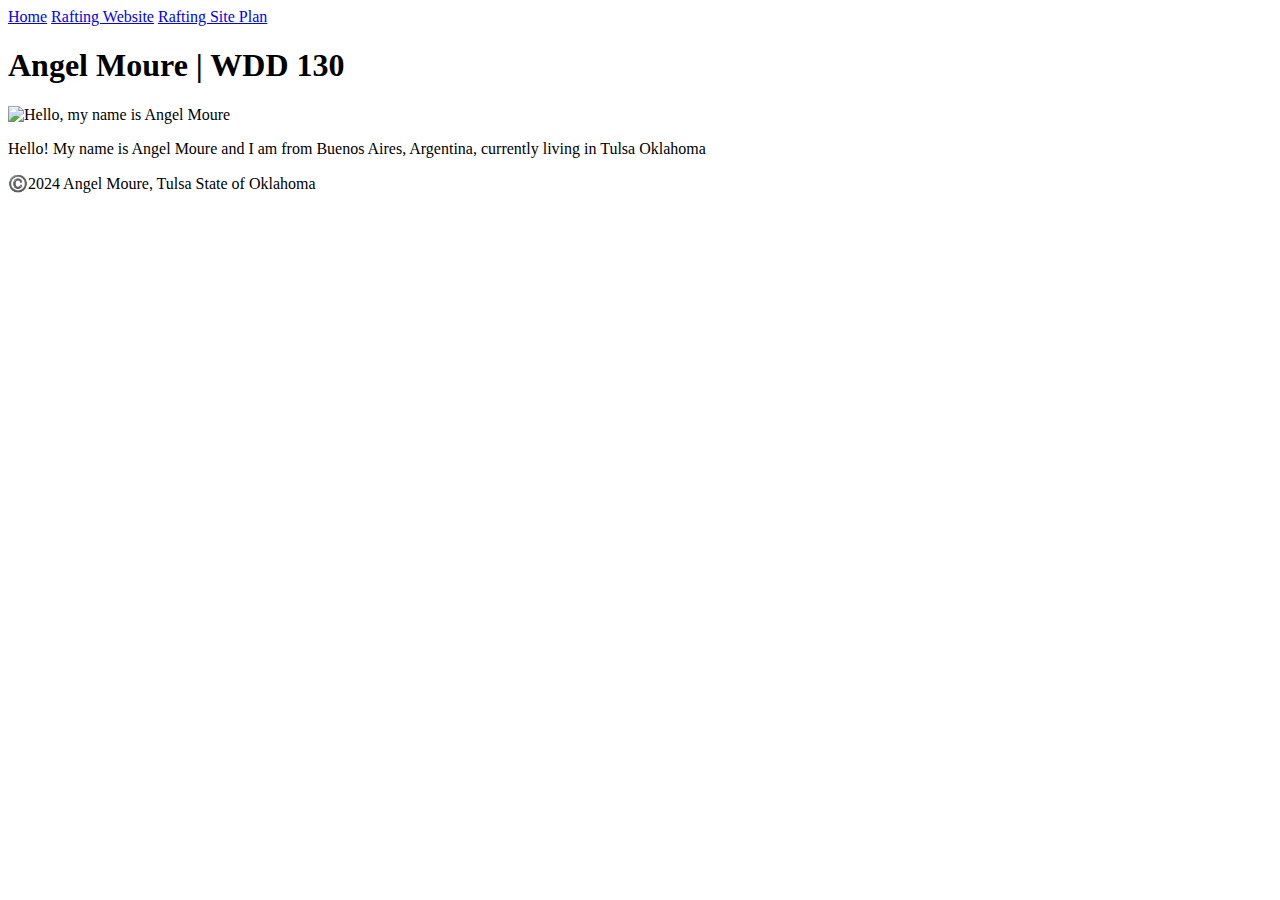
==== index.html @ 28168545 "modified:   index.html" ====
<!DOCTYPE html>
<html lang="en-US">
    <head>
        <meta charset="utf-8">
        <meta name="viewport" content="width=device-width,initial-scale=1,0">
        <title>Angel Moure | WDD 130</title>
    </head>
    <body>
        <header>
            <nav>
                <a href="#">Home</a>
                <a href="wwr/">Rafting Website</a>
                <a href="wwr/site-plan-rafting.html">Rafting Site Plan</a>
            </nav>
        </header>
        <main>
            <h1>Angel Moure | WDD 130</h1>
            <img src="images/profile.jpg" alt="Hello, my name is Angel Moure" width="200">
            <p>Hello! My name is Angel Moure and I am from Buenos Aires, Argentina, currently living in Tulsa Oklahoma</p>
        </main>
        <footer>
            <p>©️2024 Angel Moure, Tulsa State of Oklahoma</p>
        </footer>
    </body>
</html>
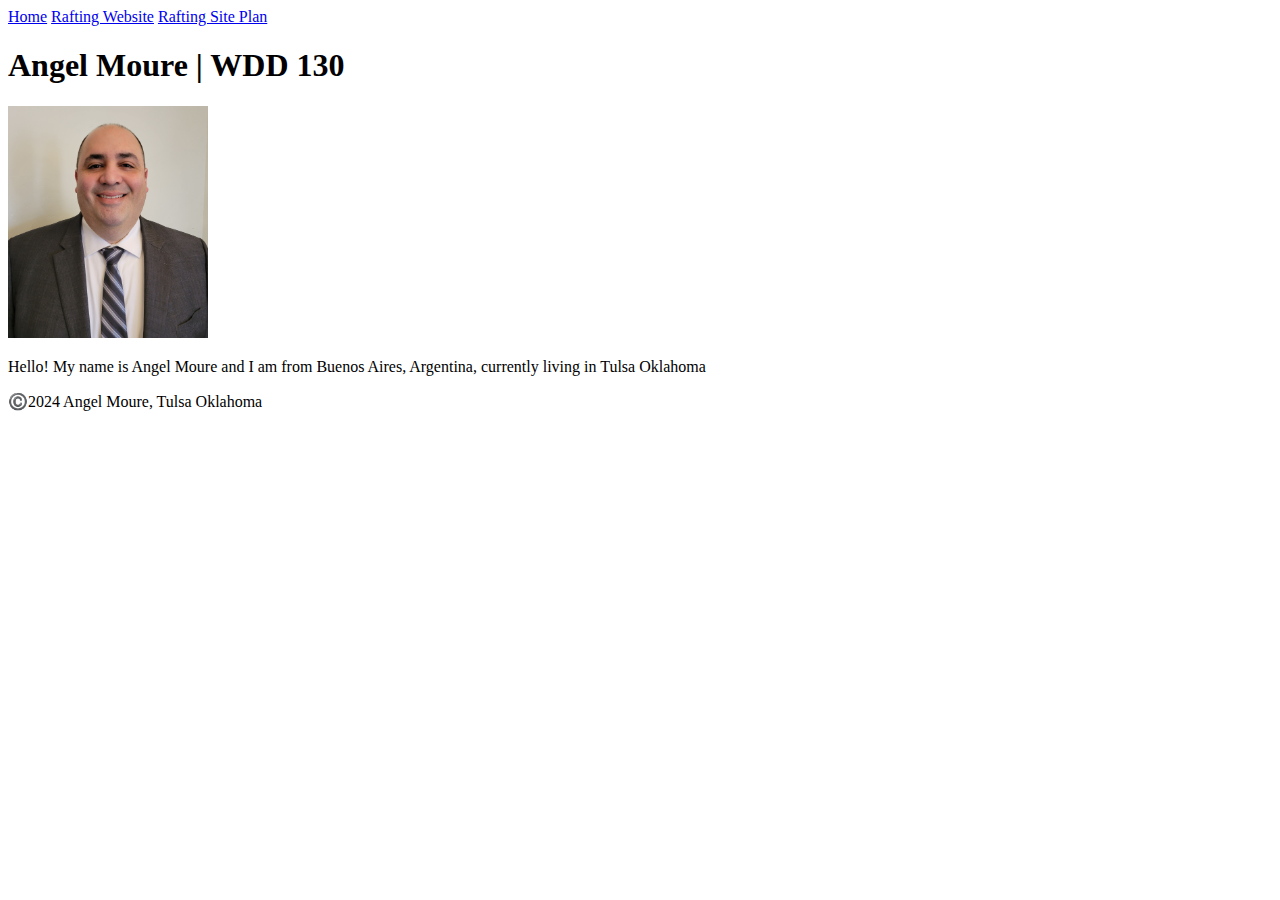
==== commit 3b635744: "modified:   index.html" ====
--- a/index.html
+++ b/index.html
@@ -19,7 +19,7 @@
             <p>Hello! My name is Angel Moure and I am from Buenos Aires, Argentina, currently living in Tulsa Oklahoma</p>
         </main>
         <footer>
-            <p>©️2024 Angel Moure, Tulsa State of Oklahoma</p>
+            <p>©️2024 Angel Moure, Tulsa Oklahoma</p>
         </footer>
     </body>
 </html>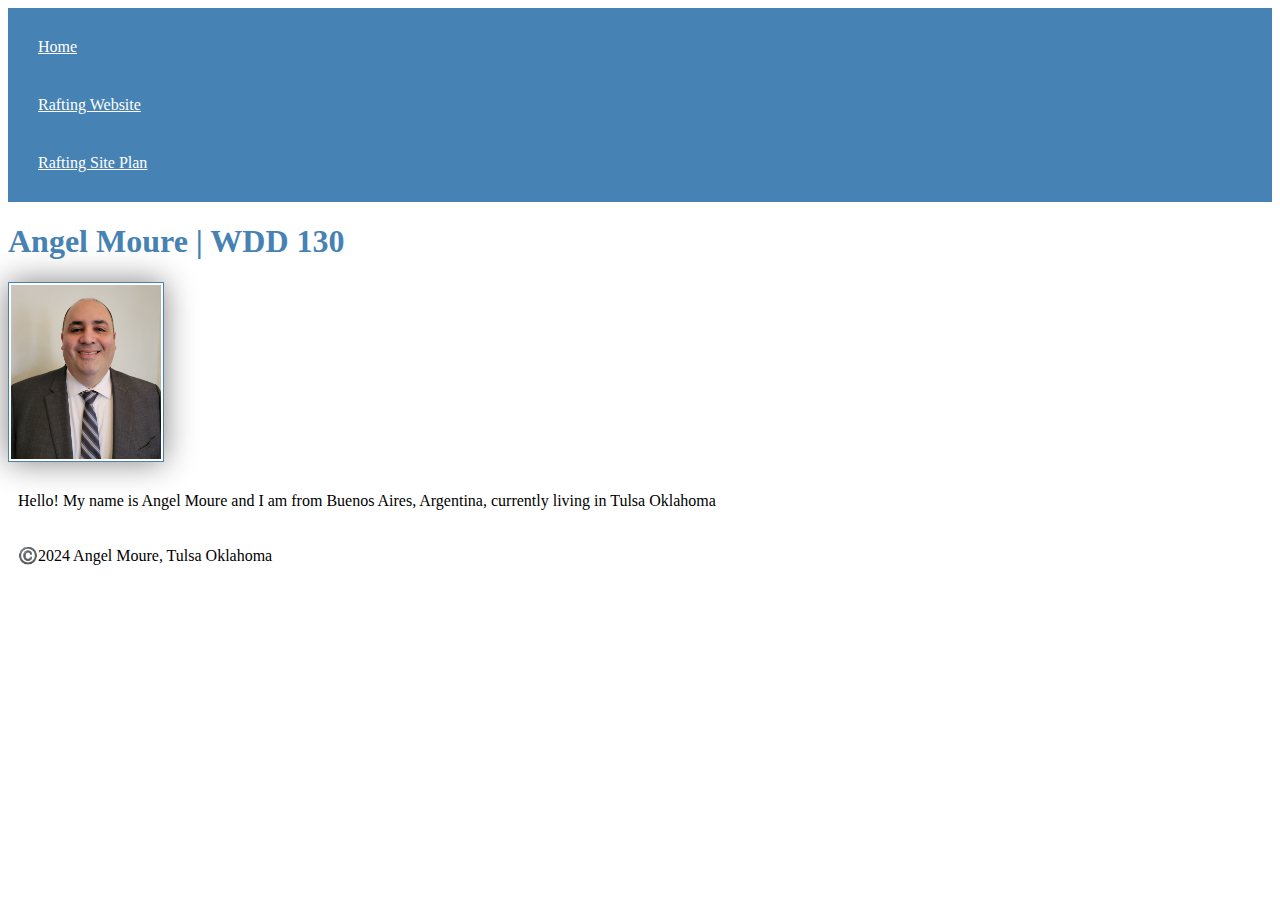
==== commit bb2de2aa: "styling" ====
--- a/index.html
+++ b/index.html
@@ -1,6 +1,7 @@
 <!DOCTYPE html>
 <html lang="en-US">
     <head>
+        <link rel="stylesheet" href="styles/styles.css">
         <meta charset="utf-8">
         <meta name="viewport" content="width=device-width,initial-scale=1,0">
         <title>Angel Moure | WDD 130</title>
--- a/styles/styles.css
+++ b/styles/styles.css
@@ -0,0 +1,22 @@
+nav {
+    background-color: steelblue;
+    padding: 10px;
+}
+nav a {
+    color: white;
+    display: block;
+    padding: 20px;
+}
+h1 {
+    color: steelblue;
+}
+img {
+    width: 150px;
+    height: auto;
+    border: 1px solid steelblue;
+    padding: 2px;
+    box-shadow: 0 0 30px gray;
+}
+p {
+    padding: 10px;
+}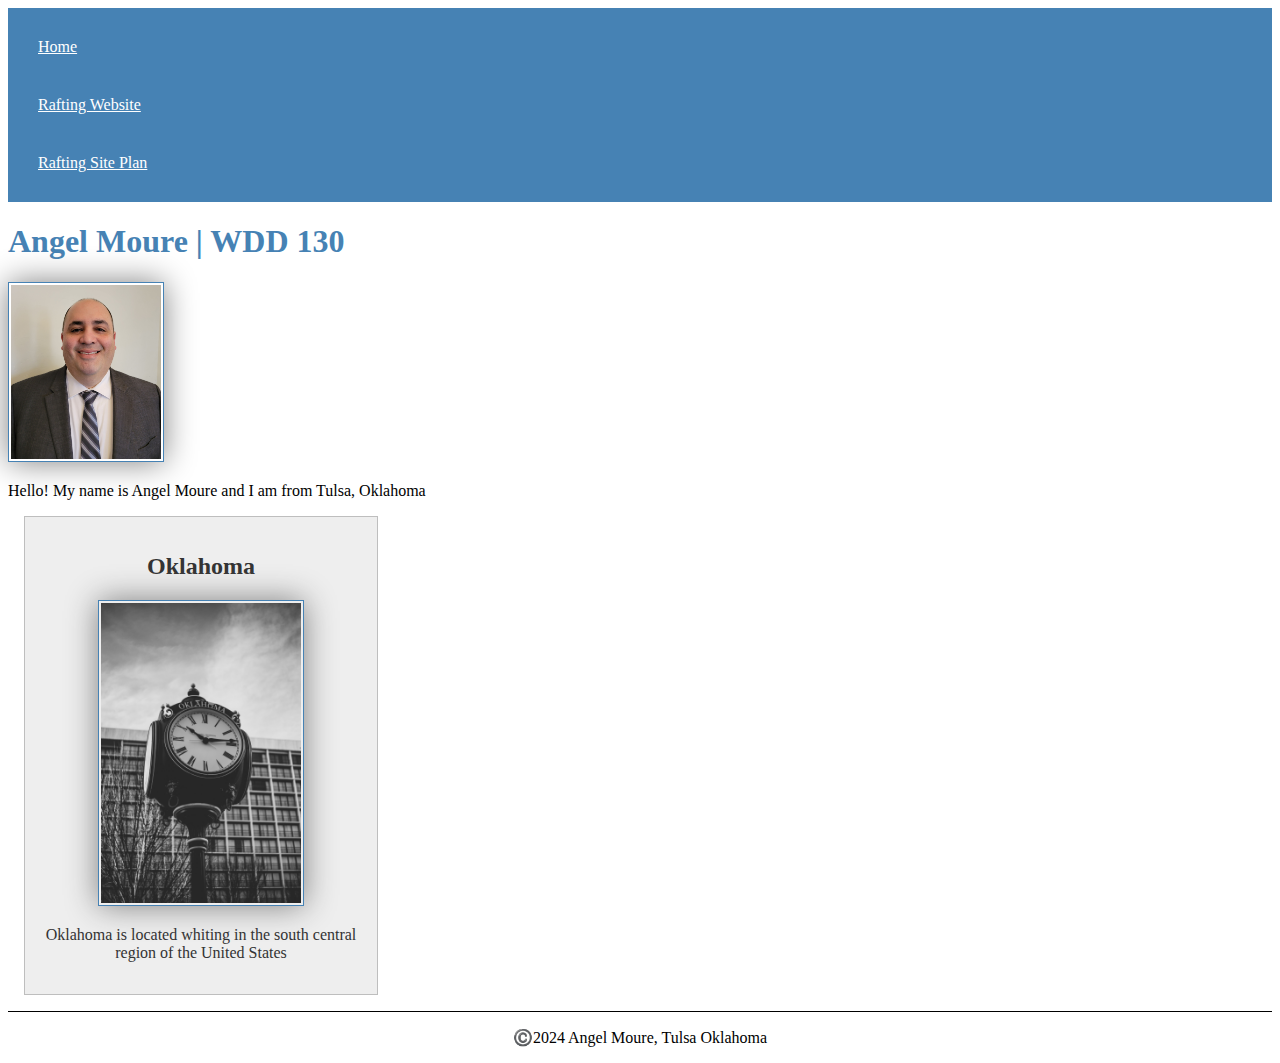
==== commit f84ca09f: "css" ====
--- a/index.html
+++ b/index.html
@@ -1,10 +1,12 @@
 <!DOCTYPE html>
 <html lang="en-US">
     <head>
-        <link rel="stylesheet" href="styles/styles.css">
         <meta charset="utf-8">
         <meta name="viewport" content="width=device-width,initial-scale=1,0">
         <title>Angel Moure | WDD 130</title>
+        <meta name="description" content="This page is created by Angel Moure as part of the class WWD130, with the purpose to learn and practice web development">
+        <meta name="author" content="Angel Moure">
+        <link rel="stylesheet" href="styles/styles.css">
     </head>
     <body>
         <header>
@@ -17,8 +19,13 @@
         <main>
             <h1>Angel Moure | WDD 130</h1>
             <img src="images/profile.jpg" alt="Hello, my name is Angel Moure" width="200">
-            <p>Hello! My name is Angel Moure and I am from Buenos Aires, Argentina, currently living in Tulsa Oklahoma</p>
+            <p>Hello! My name is Angel Moure and I am from Tulsa, Oklahoma</p>
         </main>
+        <aside>
+            <h2>Oklahoma</h2>
+            <img src="images/oklahoma.jpg" alt="Oklahoma Street Clock" width="200">
+            <p>Oklahoma is located whiting in the south central region of the United States</p>
+        </aside>
         <footer>
             <p>©️2024 Angel Moure, Tulsa Oklahoma</p>
         </footer>
--- a/styles/styles.css
+++ b/styles/styles.css
@@ -18,5 +18,30 @@
     box-shadow: 0 0 30px gray;
 }
 p {
-    padding: 10px;
+    padding: 0px;
+}
+main {
+    max-width: 840px;
+}
+aside{
+    width: 20rem;
+    margin: 1rem;
+    border: 1px solid rgba(0,0,0,0.2);
+    padding: 1rem;
+    background-color: #eee;
+    color: #333;
+    text-align: center;
+}
+aside img {
+    width: 200px;
+    height: auto;
+}
+main img{
+    width: 150px;
+    height: auto;
+}
+footer{
+    margin-top: 15px;
+    border-top: 1px solid #000;
+    text-align: center;
 }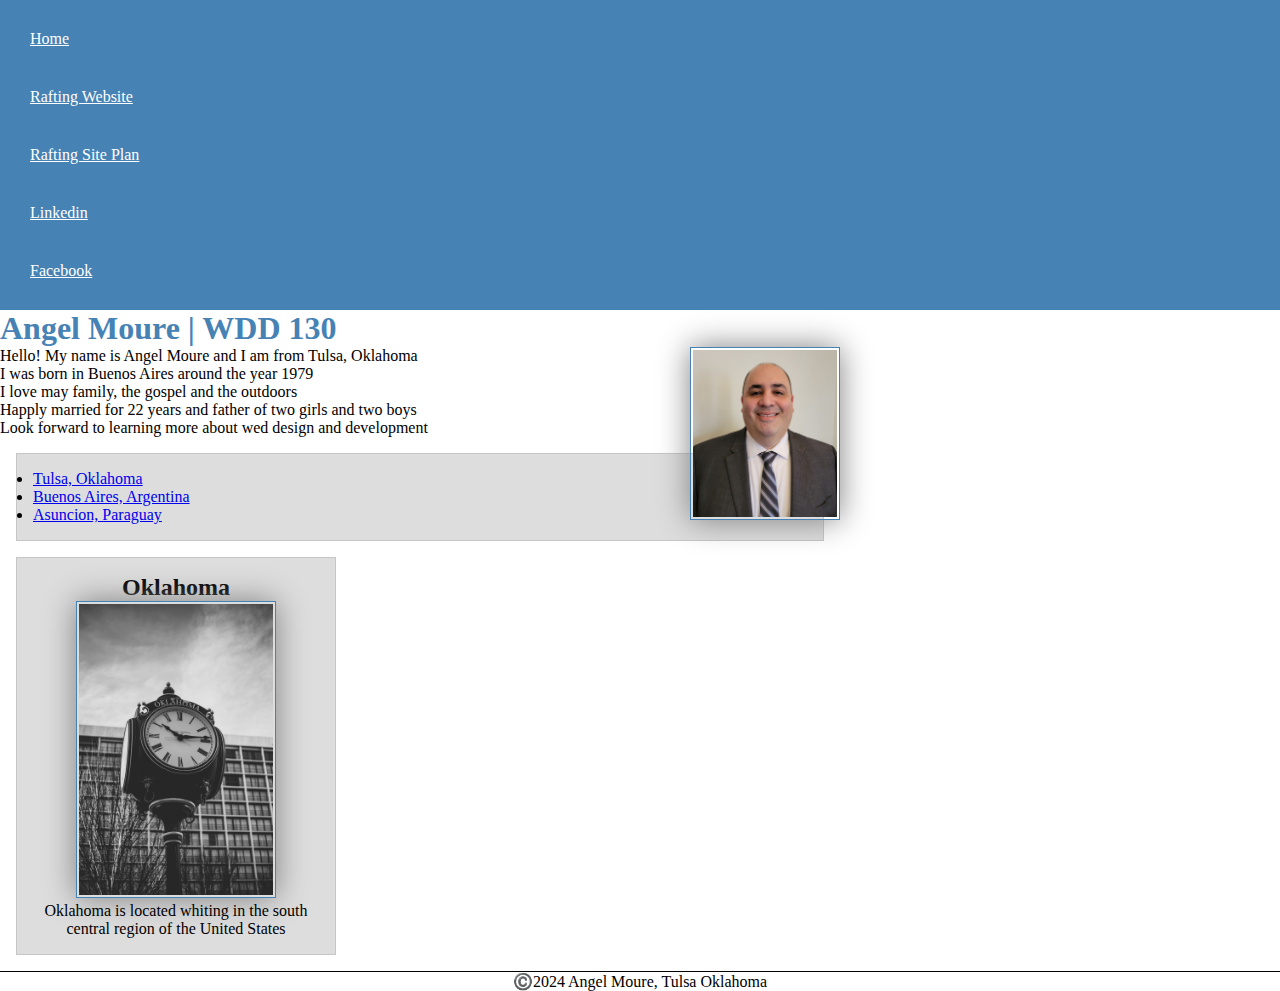
==== commit f427f0d6: "n" ====
--- a/index.html
+++ b/index.html
@@ -14,14 +14,26 @@
                 <a href="#">Home</a>
                 <a href="wwr/">Rafting Website</a>
                 <a href="wwr/site-plan-rafting.html">Rafting Site Plan</a>
+                <a href="https://linkedin.com">Linkedin</a>
+                <a href="https://facebook.com">Facebook</a>
             </nav>
         </header>
         <main>
             <h1>Angel Moure | WDD 130</h1>
             <img src="images/profile.jpg" alt="Hello, my name is Angel Moure" width="200">
             <p>Hello! My name is Angel Moure and I am from Tulsa, Oklahoma</p>
+            <p>I was born in Buenos Aires around the year 1979</p>
+            <p>I love may family, the gospel and the outdoors</p>
+            <p>Happly married for 22 years and father of two girls and two boys</p>
+            <p>Look forward to learning more about wed design and development</p>
+            <p></p>
+            <ul class="box">
+                <li><a href="https://www.churchofjesuschrist.org/temples/details/tulsa-oklahoma-temple?lang=eng" target="_blank">Tulsa, Oklahoma</a></li>
+                <li><a href="https://www.churchofjesuschrist.org/temples/details/buenos-aires-argentina-temple?lang=eng" target="_blank">Buenos Aires, Argentina</a></li>
+                <li><a href="https://www.churchofjesuschrist.org/temples/details/asuncion-paraguay-temple?lang=eng" target="_blank">Asuncion, Paraguay</a></li>
+            </ul>
         </main>
-        <aside>
+        <aside class="box">
             <h2>Oklahoma</h2>
             <img src="images/oklahoma.jpg" alt="Oklahoma Street Clock" width="200">
             <p>Oklahoma is located whiting in the south central region of the United States</p>
@@ -30,4 +42,5 @@
             <p>©️2024 Angel Moure, Tulsa Oklahoma</p>
         </footer>
     </body>
+    <!--May 9, 2024-->
 </html>--- a/styles/styles.css
+++ b/styles/styles.css
@@ -1,3 +1,9 @@
+*{
+    margin: 0;
+    padding: 0;
+    box-sizing: border-box;
+}
+
 nav {
     background-color: steelblue;
     padding: 10px;
@@ -18,19 +24,15 @@
     box-shadow: 0 0 30px gray;
 }
 p {
-    padding: 0px;
+    padding: 0;
 }
 main {
     max-width: 840px;
 }
 aside{
     width: 20rem;
-    margin: 1rem;
-    border: 1px solid rgba(0,0,0,0.2);
-    padding: 1rem;
-    background-color: #eee;
-    color: #333;
     text-align: center;
+    position: relative;
 }
 aside img {
     width: 200px;
@@ -39,9 +41,18 @@
 main img{
     width: 150px;
     height: auto;
+    float: right;
 }
 footer{
     margin-top: 15px;
     border-top: 1px solid #000;
     text-align: center;
+}
+/* Class Selectors*/
+.box {
+margin: 1rem;
+border: 1px solid rgba(0,0,0,.1);
+padding: 1rem;
+background-color: #ddd;
+color: #000;
 }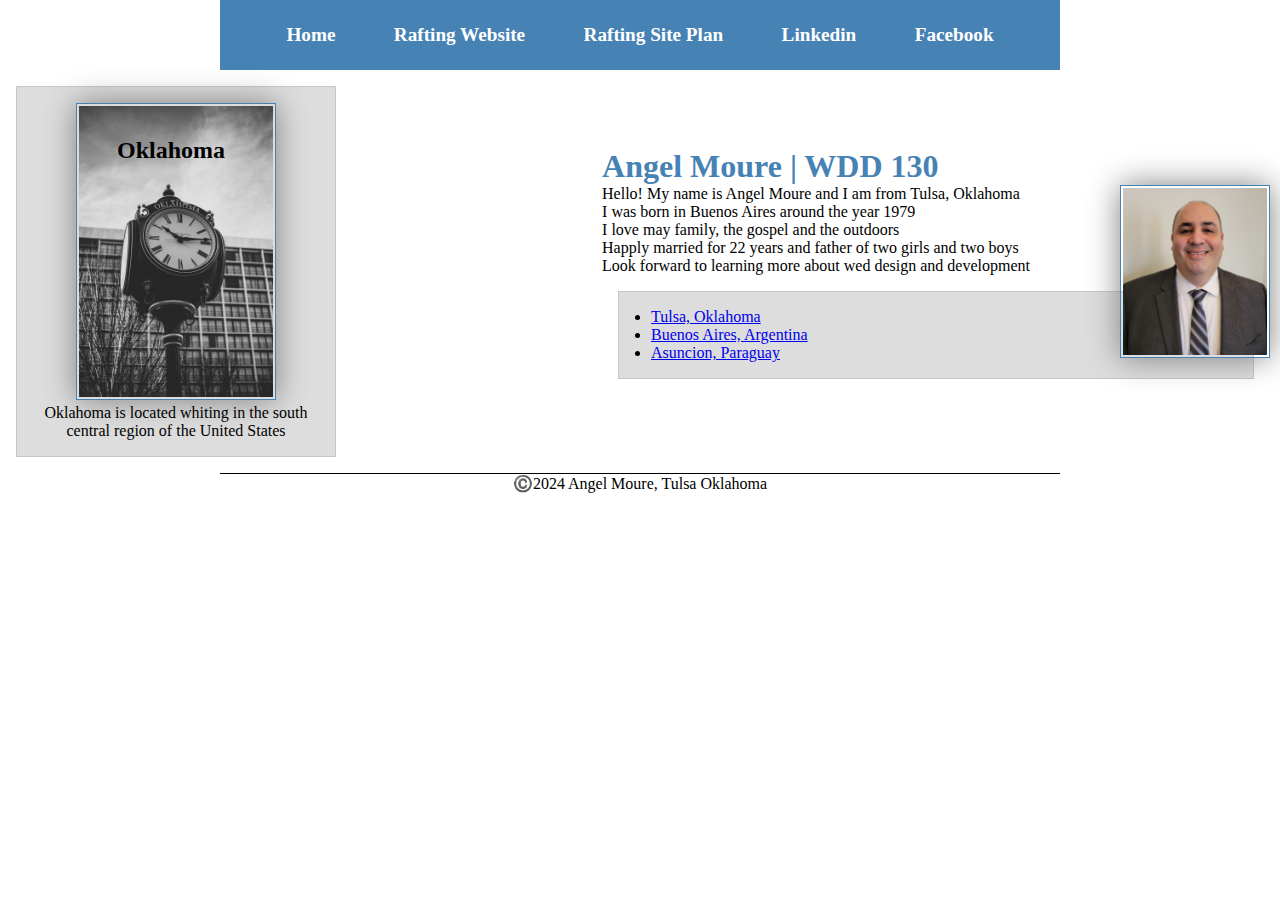
==== commit 80e258b6: "n" ====
--- a/index.html
+++ b/index.html
@@ -18,26 +18,29 @@
                 <a href="https://facebook.com">Facebook</a>
             </nav>
         </header>
-        <main>
-            <h1>Angel Moure | WDD 130</h1>
-            <img src="images/profile.jpg" alt="Hello, my name is Angel Moure" width="200">
-            <p>Hello! My name is Angel Moure and I am from Tulsa, Oklahoma</p>
-            <p>I was born in Buenos Aires around the year 1979</p>
-            <p>I love may family, the gospel and the outdoors</p>
-            <p>Happly married for 22 years and father of two girls and two boys</p>
-            <p>Look forward to learning more about wed design and development</p>
-            <p></p>
-            <ul class="box">
-                <li><a href="https://www.churchofjesuschrist.org/temples/details/tulsa-oklahoma-temple?lang=eng" target="_blank">Tulsa, Oklahoma</a></li>
-                <li><a href="https://www.churchofjesuschrist.org/temples/details/buenos-aires-argentina-temple?lang=eng" target="_blank">Buenos Aires, Argentina</a></li>
-                <li><a href="https://www.churchofjesuschrist.org/temples/details/asuncion-paraguay-temple?lang=eng" target="_blank">Asuncion, Paraguay</a></li>
-            </ul>
-        </main>
-        <aside class="box">
-            <h2>Oklahoma</h2>
-            <img src="images/oklahoma.jpg" alt="Oklahoma Street Clock" width="200">
-            <p>Oklahoma is located whiting in the south central region of the United States</p>
-        </aside>
+        <div class="grid">
+            <main>
+                <h1>Angel Moure | WDD 130</h1>
+                <img src="images/profile.jpg" alt="Hello, my name is Angel Moure" width="200">
+                <p>Hello! My name is Angel Moure and I am from Tulsa, Oklahoma</p>
+                <p>I was born in Buenos Aires around the year 1979</p>
+                <p>I love may family, the gospel and the outdoors</p>
+                <p>Happly married for 22 years and father of two girls and two boys</p>
+                <p>Look forward to learning more about wed design and development</p>
+                <p></p>
+                <ul class="box">
+                    <li><a href="https://www.churchofjesuschrist.org/temples/details/tulsa-oklahoma-temple?lang=eng" target="_blank">Tulsa, Oklahoma</a></li>
+                    <li><a href="https://www.churchofjesuschrist.org/temples/details/buenos-aires-argentina-temple?lang=eng" target="_blank">Buenos Aires, Argentina</a></li>
+                    <li><a href="https://www.churchofjesuschrist.org/temples/details/asuncion-paraguay-temple?lang=eng" target="_blank">Asuncion, Paraguay</a></li>
+                </ul>
+            </main>
+            <aside class="box">
+                <h2>Oklahoma</h2>
+                <img src="images/oklahoma.jpg" alt="Oklahoma Street Clock" width="200">
+                <p>Oklahoma is located whiting in the south central region of the United States</p>
+            </aside>
+        </div>
+        </body>
         <footer>
             <p>©️2024 Angel Moure, Tulsa Oklahoma</p>
         </footer>
--- a/styles/styles.css
+++ b/styles/styles.css
@@ -6,12 +6,18 @@
 
 nav {
     background-color: steelblue;
-    padding: 10px;
+    padding: 1rem;
+    display: flex;
+    justify-content: space-evenly;
+    align-items: center;
 }
 nav a {
     color: white;
     display: block;
-    padding: 20px;
+    padding: 0.5rem;
+    text-decoration: none;
+    font-size: 1.2rem;
+    font-weight: 700;
 }
 h1 {
     color: steelblue;
@@ -26,14 +32,29 @@
 p {
     padding: 0;
 }
+
+body {
+    font-size: 16px;
+
+}
 main {
-    max-width: 840px;
+    padding: 10px;
+    grid-column: 2/3;
 }
 aside{
     width: 20rem;
     text-align: center;
     position: relative;
+    grid-column: 1/2;
+    grid-row: 1/2;
 }
+
+aside h2{
+    position: absolute;
+    top: 50px;
+    left: 100px;
+}
+
 aside img {
     width: 200px;
     height: auto;
@@ -55,4 +76,18 @@
 padding: 1rem;
 background-color: #ddd;
 color: #000;
+}
+
+header, footer {
+    max-width: 840px;
+    margin: 0 auto;
+}
+
+.grid{
+    display: grid;
+    align-items: center;
+}
+
+li {
+    margin-left: 1rem;
 }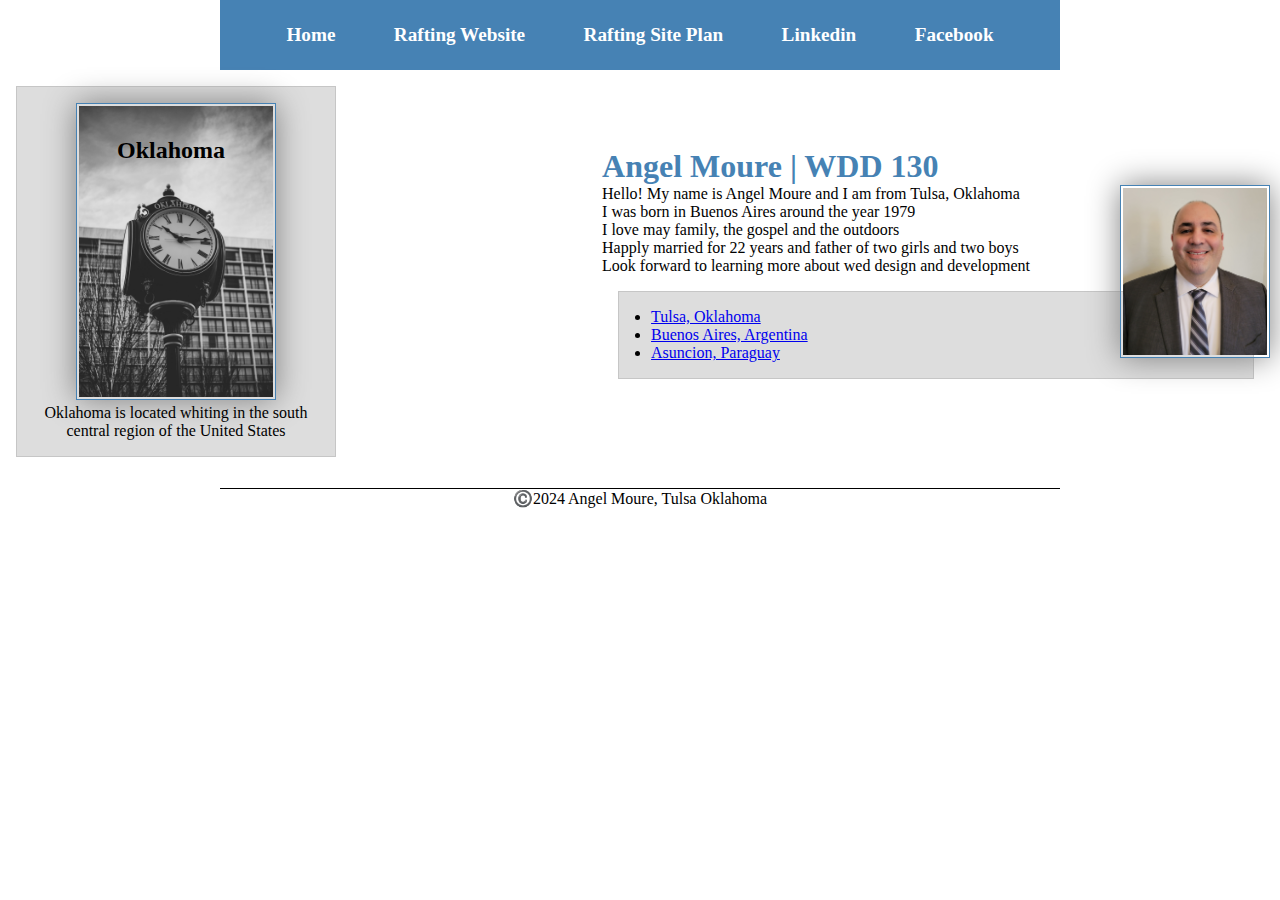
==== commit 64214edc: "n" ====
--- a/index.html
+++ b/index.html
@@ -40,7 +40,6 @@
                 <p>Oklahoma is located whiting in the south central region of the United States</p>
             </aside>
         </div>
-        </body>
         <footer>
             <p>©️2024 Angel Moure, Tulsa Oklahoma</p>
         </footer>
--- a/styles/styles.css
+++ b/styles/styles.css
@@ -65,6 +65,8 @@
     float: right;
 }
 footer{
+    max-width: 840px;
+    margin: 0 auto;
     margin-top: 15px;
     border-top: 1px solid #000;
     text-align: center;
@@ -78,7 +80,7 @@
 color: #000;
 }
 
-header, footer {
+header {
     max-width: 840px;
     margin: 0 auto;
 }
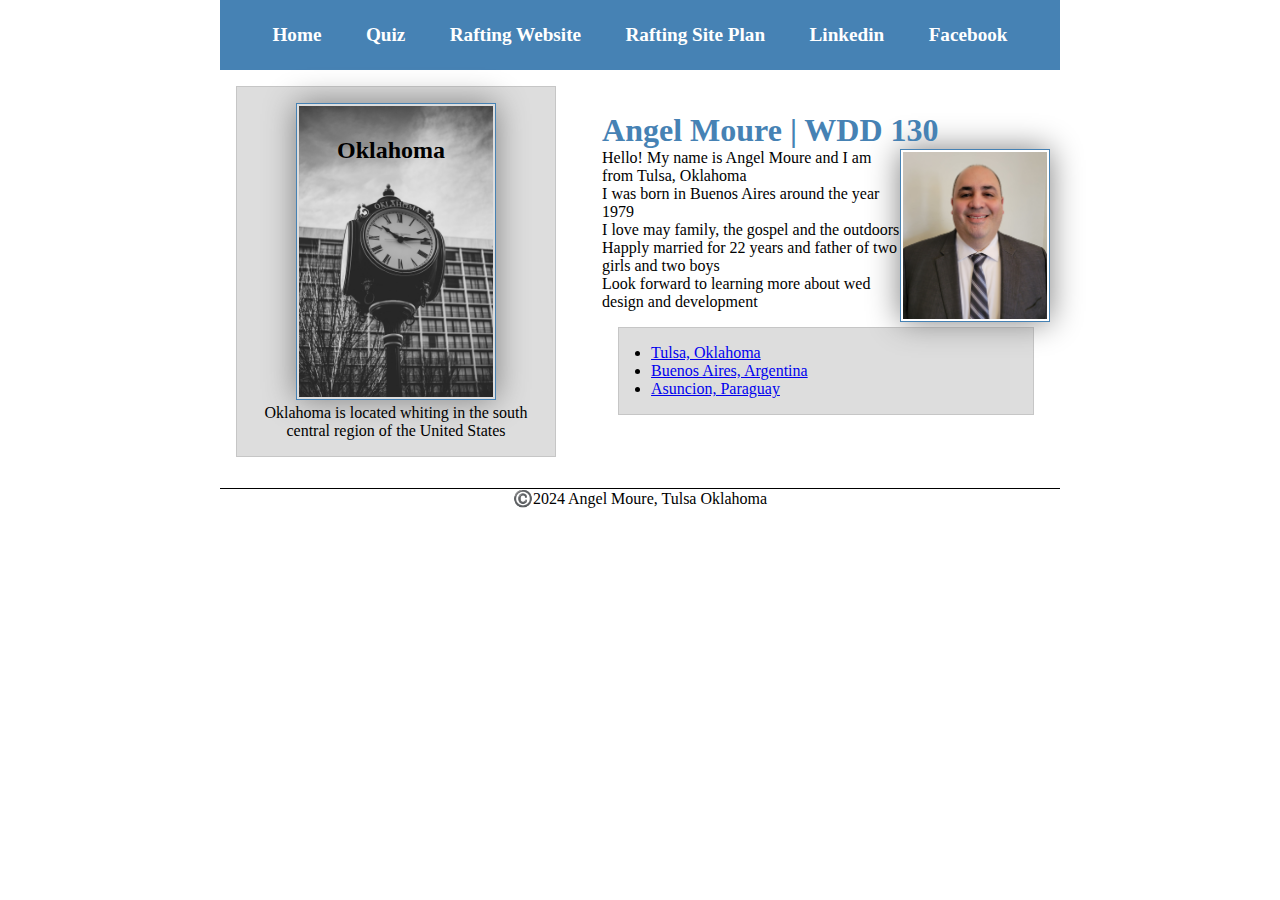
==== commit aceecb8b: "n" ====
--- a/index.html
+++ b/index.html
@@ -12,6 +12,7 @@
         <header>
             <nav>
                 <a href="#">Home</a>
+                <a href="wwr/quiz.html">Quiz</a>
                 <a href="wwr/">Rafting Website</a>
                 <a href="wwr/site-plan-rafting.html">Rafting Site Plan</a>
                 <a href="https://linkedin.com">Linkedin</a>
--- a/styles/styles.css
+++ b/styles/styles.css
@@ -2,6 +2,12 @@
     margin: 0;
     padding: 0;
     box-sizing: border-box;
+}
+
+
+header, footer, .grid {
+    margin: 0 auto;
+    max-width: 840px;
 }
 
 nav {
@@ -65,11 +71,10 @@
     float: right;
 }
 footer{
-    max-width: 840px;
-    margin: 0 auto;
     margin-top: 15px;
     border-top: 1px solid #000;
     text-align: center;
+    align-content: center;
 }
 /* Class Selectors*/
 .box {
@@ -80,14 +85,10 @@
 color: #000;
 }
 
-header {
-    max-width: 840px;
-    margin: 0 auto;
-}
-
 .grid{
     display: grid;
     align-items: center;
+    align-content: center;
 }
 
 li {
